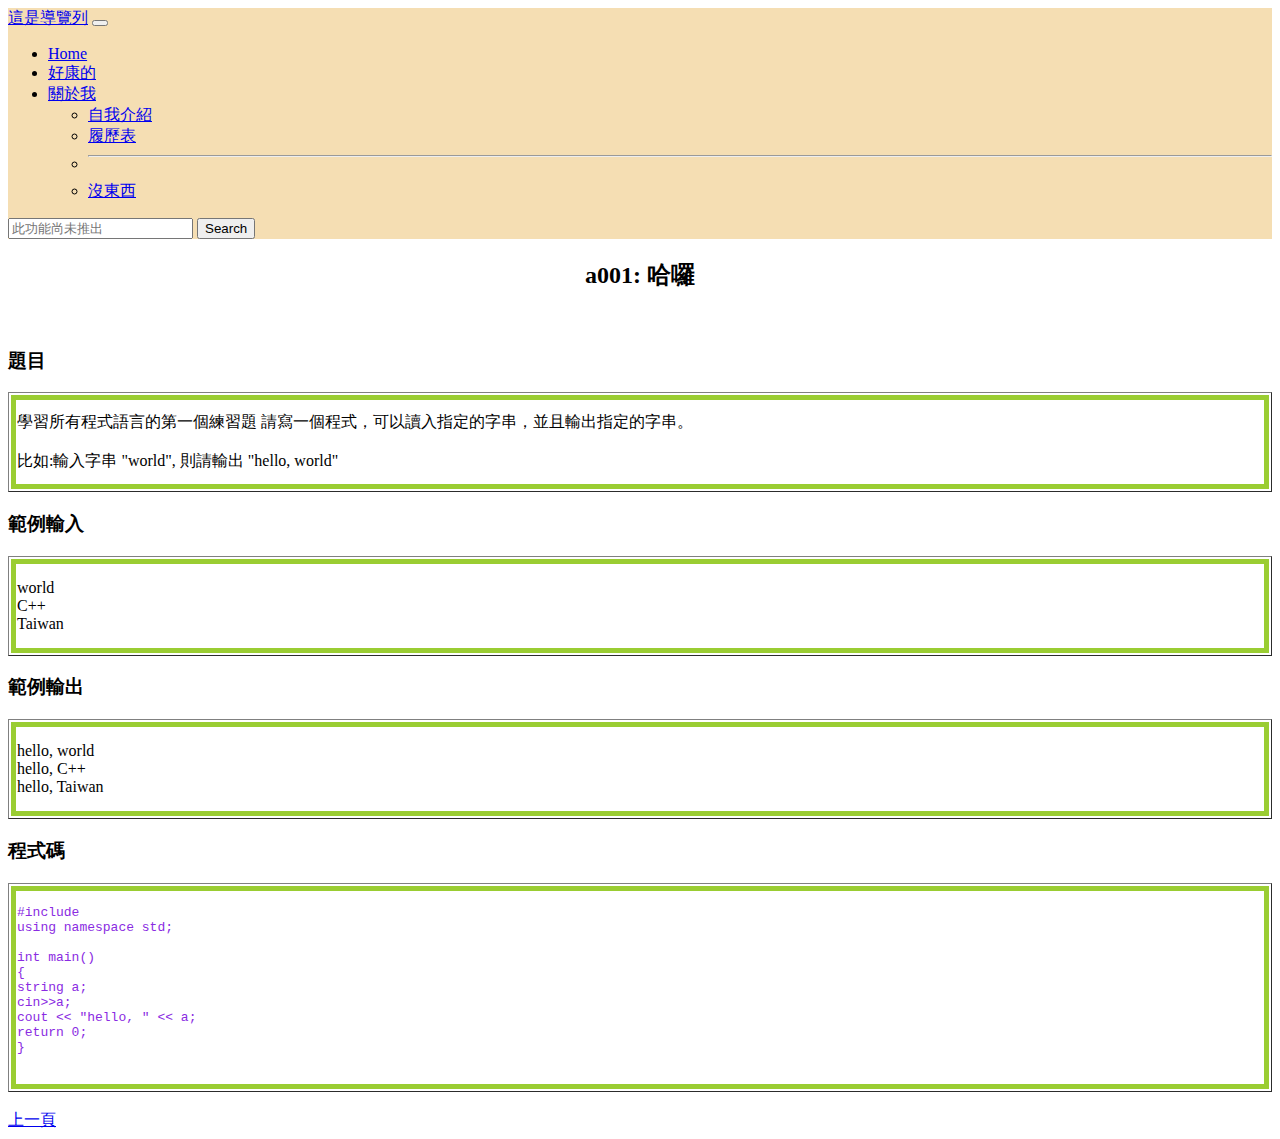
==== a001.html @ d194ca8f "bootstrap2" ====
<!doctype html>
<html lang="en">
  <head>
    <!-- Required meta tags -->
    <meta charset="utf-8">
    <meta name="viewport" content="width=device-width, initial-scale=1">

    <!-- Bootstrap CSS -->
    <link href="https://cdn.jsdelivr.net/npm/bootstrap@5.1.3/dist/css/bootstrap.min.css" rel="stylesheet" integrity="sha384-1BmE4kWBq78iYhFldvKuhfTAU6auU8tT94WrHftjDbrCEXSU1oBoqyl2QvZ6jIW3" crossorigin="anonymous">

    <title>a001</title>
    <style>
        table {
            width: 100%;
            height: 100px;
        }
        td {
            border-style: solid;
            border-width: 5px;
            border-color: yellowgreen;
        }
        h2 {
            text-align: center;
        }
        pre {
            color: blueviolet;
        }
    </style>
  </head>
  <body>
    <nav class="navbar navbar-expand-lg navbar-light" style="background-color: wheat;">
        <div class="container-fluid">
            <a class="navbar-brand" href="#">這是導覽列</a>
            <button class="navbar-toggler" type="button" data-bs-toggle="collapse" data-bs-target="#navbarSupportedContent" aria-controls="navbarSupportedContent" aria-expanded="false" aria-label="Toggle navigation">
                <span class="navbar-toggler-icon"></span>
            </button>
            <div class="collapse navbar-collapse" id="navbarSupportedContent">
                <ul class="navbar-nav me-auto mb-2 mb-lg-0">
                    <li class="nav-item">
                        <a class="nav-link active" aria-current="page" href="主頁.html">Home</a>
                    </li>
                    <li class="nav-item">
                        <a class="nav-link" href="https://youtu.be/dQw4w9WgXcQ" target="_blank">好康的</a>
                    </li>
                    <li class="nav-item dropdown">
                        <a class="nav-link dropdown-toggle" href="#" id="navbarDropdown" role="button" data-bs-toggle="dropdown" aria-expanded="false">
                            關於我
                        </a>
                        <ul class="dropdown-menu" aria-labelledby="navbarDropdown">
                            <li><a class="dropdown-item" href="自我介紹.html">自我介紹</a></li>
                            <li><a class="dropdown-item" href="履歷表.html" target="_blank">履歷表</a></li>
                            <li><hr class="dropdown-divider"></li>
                            <li><a class="dropdown-item" href="#">沒東西</a></li>
                        </ul>
                    </li>
                </ul>
                <form class="d-flex">
                    <input class="form-control me-2" type="search" placeholder="此功能尚未推出" aria-label="Search">
                    <button class="btn btn-outline-success" type="submit">Search</button>
                </form>
            </div>
        </div>
    </nav>

    <div class="container">
        <h2 class="pt-3 title">a001:&nbsp;哈囉</h2><br>
        <h3 class="pt-3">題目</h3>
        <table border="1">
            <tr><td>學習所有程式語言的第一個練習題 
                請寫一個程式，可以讀入指定的字串，並且輸出指定的字串。<br><br>
                
                比如:輸入字串 "world", 則請輸出 "hello, world"</tr>
        </table>
        <h3 class="pt-3">範例輸入</h3>
        <table border="1">
            <tr><td>world <br>C++ <br>Taiwan</td></tr>
        </table>
        <h3 class="pt-3">範例輸出</h3>
        <table border="1">
            <tr><td>hello, world <br>hello, C++ <br>hello, Taiwan</td></tr>
        </table>
        <h3 class="pt-3">程式碼</h3>
        <table border="1">
            <tr><td>
                <pre>
#include<iostream>
using namespace std;

int main()
{
string a;
cin>>a;
cout << "hello, " << a;
return 0;
}
                </pre>
        </td></tr>
        </table><br>
        <a href="主頁.html" class="btn btn-info btn-lg">上一頁</a>
    </div>

    <!-- Optional JavaScript; choose one of the two! -->

    <!-- Option 1: Bootstrap Bundle with Popper -->
    <script src="https://cdn.jsdelivr.net/npm/bootstrap@5.1.3/dist/js/bootstrap.bundle.min.js" integrity="sha384-ka7Sk0Gln4gmtz2MlQnikT1wXgYsOg+OMhuP+IlRH9sENBO0LRn5q+8nbTov4+1p" crossorigin="anonymous"></script>

    <!-- Option 2: Separate Popper and Bootstrap JS -->
    <!--
    <script src="https://cdn.jsdelivr.net/npm/@popperjs/core@2.10.2/dist/umd/popper.min.js" integrity="sha384-7+zCNj/IqJ95wo16oMtfsKbZ9ccEh31eOz1HGyDuCQ6wgnyJNSYdrPa03rtR1zdB" crossorigin="anonymous"></script>
    <script src="https://cdn.jsdelivr.net/npm/bootstrap@5.1.3/dist/js/bootstrap.min.js" integrity="sha384-QJHtvGhmr9XOIpI6YVutG+2QOK9T+ZnN4kzFN1RtK3zEFEIsxhlmWl5/YESvpZ13" crossorigin="anonymous"></script>
    -->
  </body>
</html>
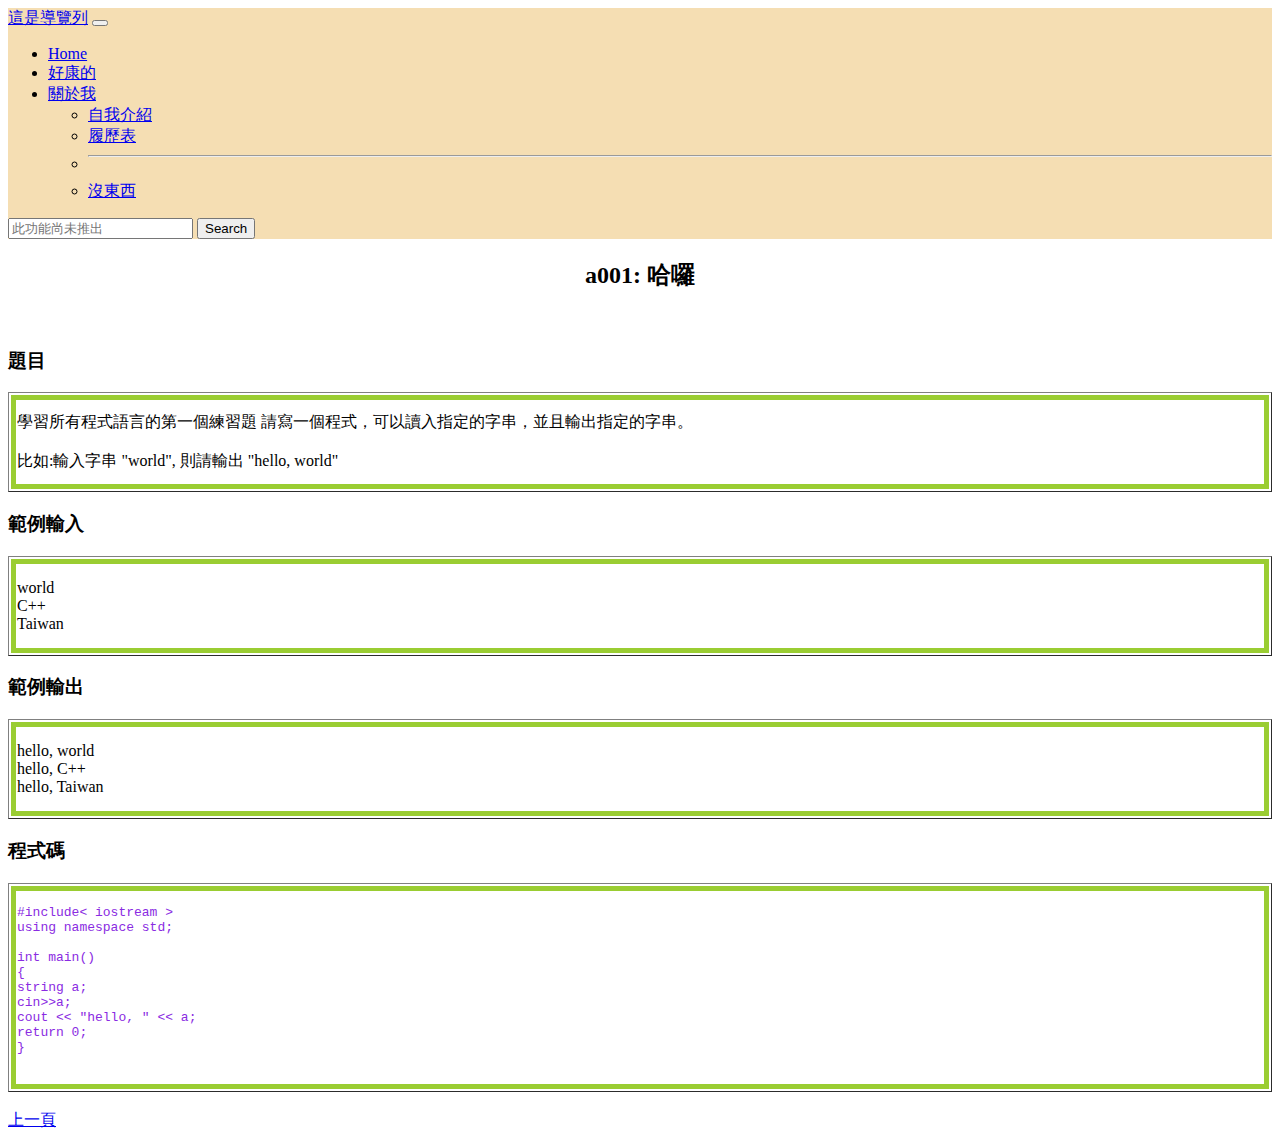
==== commit 9ef52c5b: "iostream" ====
--- a/a001.html
+++ b/a001.html
@@ -83,7 +83,7 @@
         <table border="1">
             <tr><td>
                 <pre>
-#include<iostream>
+#include< iostream >
 using namespace std;
 
 int main()
